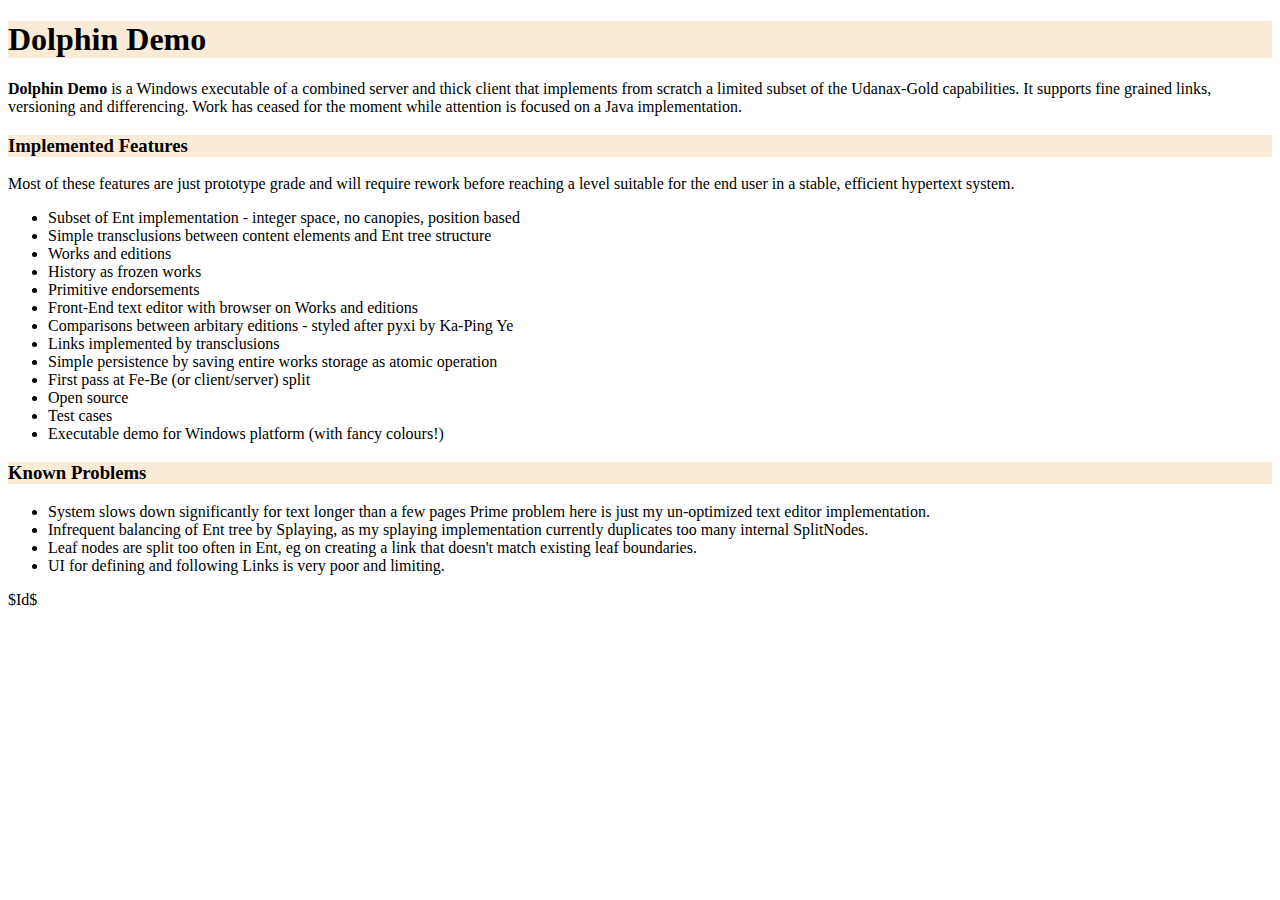
==== dolphin-demo/index.html @ 5ee88c5a "Include abora-website contents" ====
<!DOCTYPE HTML PUBLIC "-//W3C//DTD HTML 4.01 Transitional//EN"
            "http://www.w3.org/TR/html4/loose.dtd">

  <html>

    <head>
      <meta	http-equiv="Content-Type" content="text/html; charset=iso-8859-1">
		<link rel="stylesheet" type="text/css" href="../style-print.css" media="print"/>
		<link rel="stylesheet" type="text/css" href="../style.css" media="screen"/>

	  <title>Dolphin Demo</title>
    </head>

    <body>
<!-- abora:header -->
      <h1>Dolphin Demo</h1>
<!-- abora:header_close -->

		<p><b>Dolphin Demo</b> is a Windows executable of a combined
		server and thick client that implements from scratch a limited
		subset of the Udanax-Gold capabilities. It supports fine grained
		links, versioning and differencing. Work has ceased for the moment
		while attention is focused on a Java implementation.</p>

		<h3>Implemented Features</h3>

		<p>Most of these features are just prototype grade and will
		require rework before reaching a level suitable for the end user
		in a stable, efficient hypertext system.

		<ul>
			<li>Subset of Ent implementation - integer space, no canopies, position based</li>
		  <li>Simple transclusions between content elements and Ent tree structure</li>
		  <li>Works and editions</li>
		  <li>History as frozen works</li>
		  <li>Primitive endorsements</li>
		  <li>Front-End text editor with browser on Works and editions</li>
		  <li>Comparisons between arbitary editions - styled after pyxi by Ka-Ping Ye</li>
		  <li>Links implemented by transclusions</li>
		  <li>Simple persistence by saving entire works storage as atomic operation</li>
		  <li>First pass at Fe-Be (or client/server) split</li>
		  <li>Open source</li>
		  <li>Test cases</li>
		  <li>Executable demo for Windows platform (with fancy colours!)</li>
		</ul>


		<h3>Known Problems</h3>
		<ul>
			<li>System slows down significantly for text longer than a few
			pages Prime problem here is just my un-optimized text editor
			implementation.</li>

		  <li>Infrequent balancing of Ent tree by Splaying, as my splaying
		  implementation currently duplicates too many internal
		  SplitNodes.</li>

			<li>Leaf nodes are split too often in Ent, eg on creating a link
			that doesn't match existing leaf boundaries.</li>

			<li>UI for defining and following Links is very poor and
			limiting.</li>

		</ul>

<!-- abora:footer -->
$Id$
<!-- abora:footer_close -->
    </body>
  </html>
---- style-print.css ----
h1,h2,h3 { color: black; border-bottom: 2pt solid #000000; }

body { background-color: #303030; font-size: smaller; }

.draft { background-image: url(draft.gif); }

.modified-last-week, .modified-last-month, .modified-long-ago { display: none; }

.st-code { border: 1pt solid #808080; padding: 2pt; }
.st-message { font-weight: bold; }
.st-literal { }
.st-comment { font-style: italic; }

.footer { color: #808080; }

.navbar * { display: none; }

.advert * { display: none; }

.url { font-family: Courier, monospace; }

td, th { vertical-align: top; }

a:link, a:visited, a:hover { color: #000000; text-decoration: none; }
---- style.css ----
h1,h2,h3 { color: black; background-color: #FAEBD7;  }

body { background-color: #FFFFFF; }

.draft { background-image: url(draft.gif); }

.new { color: white; background-color: red; }

.st-code { background-color: #F5F5DC; margin-left: 2.0em; padding: 0.2em; border: 2px solid #808080; }
.st-message { color: #0000CD; }
.st-literal { color: #C71585; }
.st-comment { color: #008000; font-style: italic; }

.footer { color: #808080; font-size: smaller; }

.url { display: none; }

a:link { }
a:visited {  }
a:hover { background-color: #FAEBD7; }


.footer a:link { color: #808080; }
.footer a:visited { color: #808080; }

.modified-last-week, .modified-last-month { color: white; font-size: smaller; padding-left: 2px; padding-right: 2px; }
.modified-last-week { background-color: #ff3232; }
.modified-last-month { background-color: #ff893a; }
.modified-long-ago { display: none; }

td, th { vertical-align: top; }

a.screenshot:link, a.screenshot:visited { color: #ffffff; none; }
a.screenshot:hover { color: #FAEBD7; none; }

.feedback1 {border-left: 0.5em solid #CFC; padding-left: 0.5em; font-size: smaller; }
.feedback-meta { font-style: italic; }
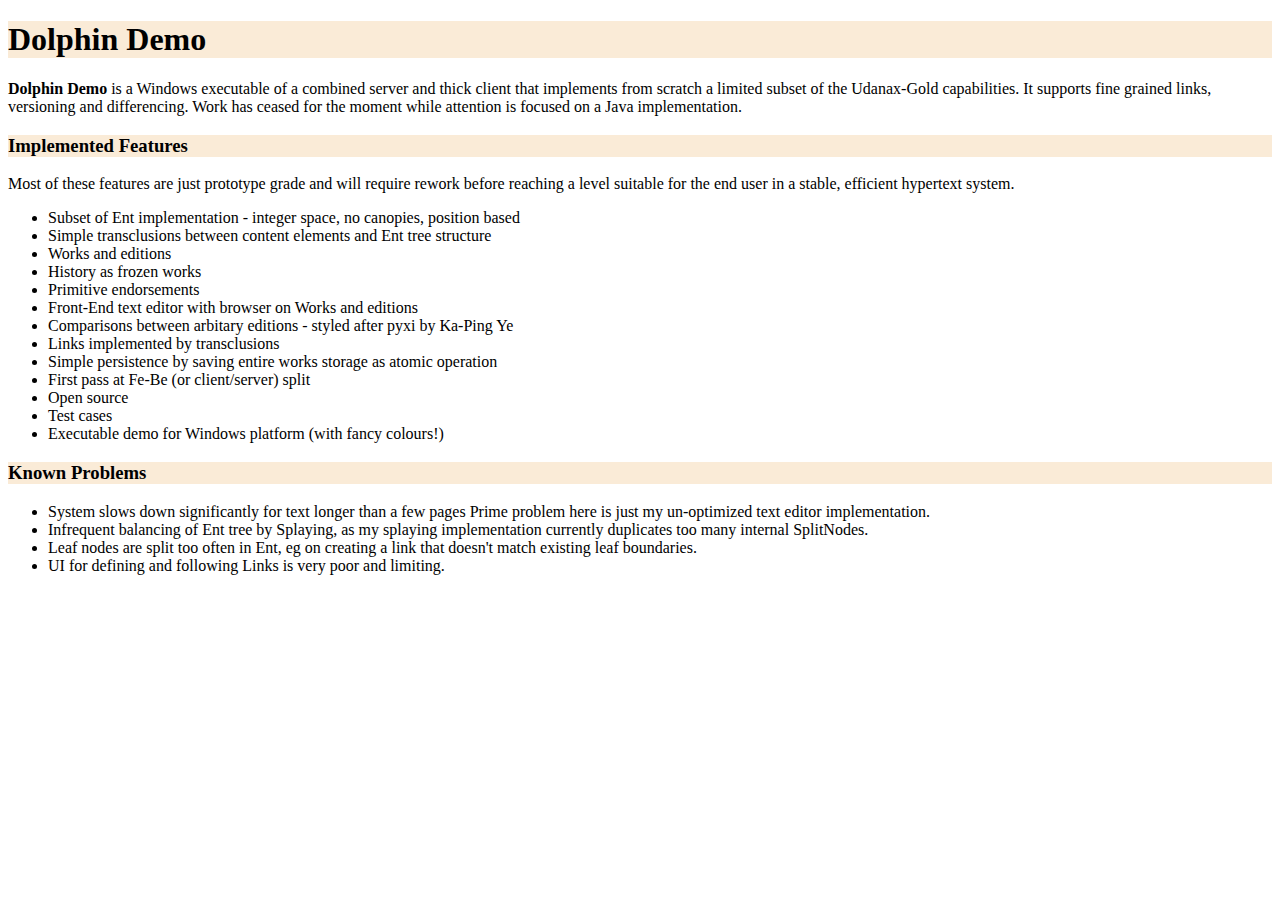
==== commit 0b0630b1: "Resolve links" ====
--- a/dolphin-demo/index.html
+++ b/dolphin-demo/index.html
@@ -64,7 +64,7 @@
 		</ul>
 
 <!-- abora:footer -->
-$Id$
+
 <!-- abora:footer_close -->
     </body>
   </html>
